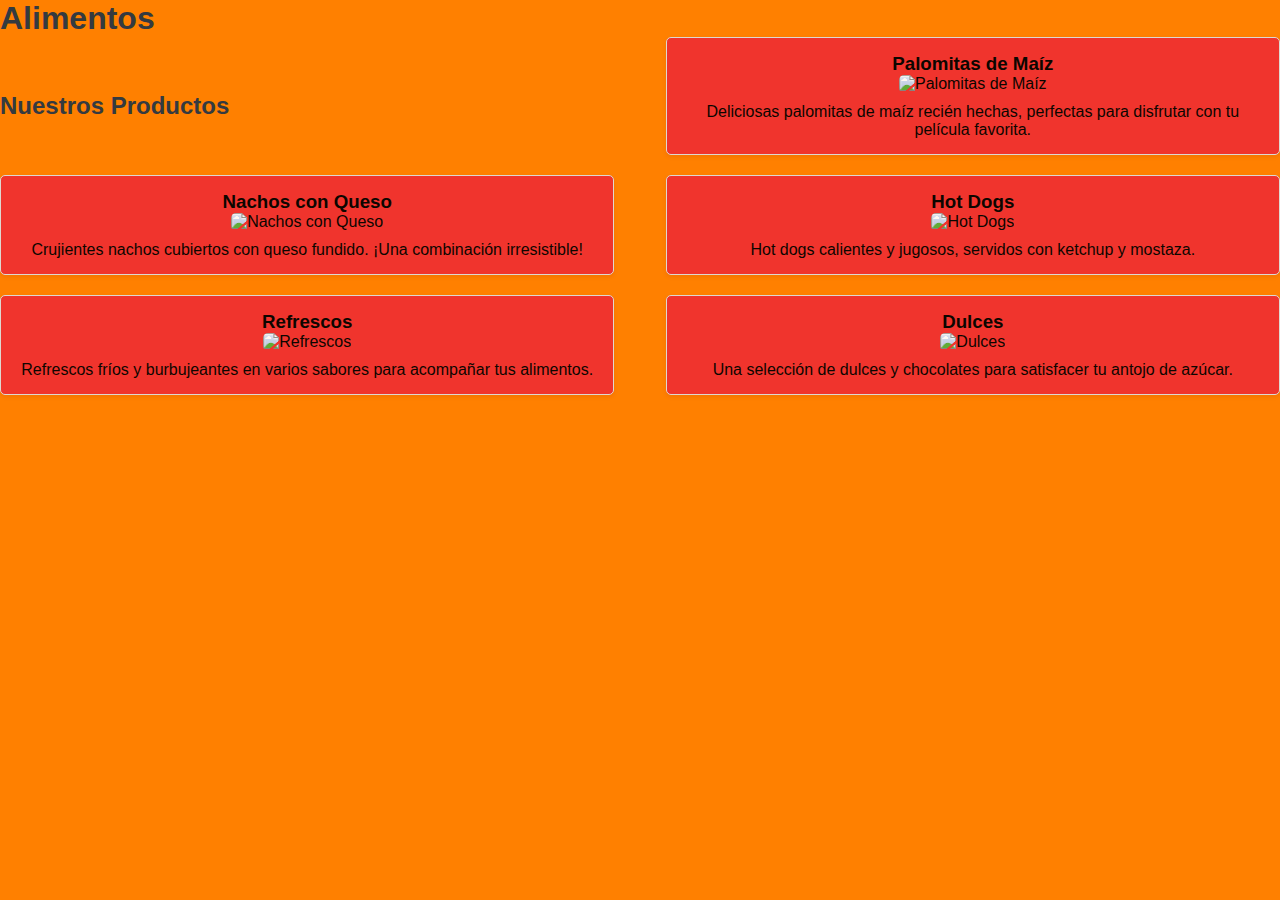
==== alimentos.html @ 3eee91eb "Se creo la página alimentos html y css" ====
<!DOCTYPE html> 
<html lang="es"> 
<head>
    <meta charset="UTF-8">
    <meta name="viewport" content="width=device-width, initial-scale=1.0">
    <title>Alimentos</title>
    <link rel="stylesheet" href="./alimentos.css">
</head>
<body>
    <header> <!--Encabezado de la página-->
        <h1>Alimentos</h1>
    </header>
    <div class="container"> <!--Contenedor centralizado para lo principal-->
        <h2>Nuestros Productos</h2>
        
        <div class="food-item"> <!--Estructura para cada articulo de comida-->
            <h3>Palomitas de Maíz</h3>
            <img src="https://blob-elmanana.tresite.com/images/2016/07/07/palomitas-maiz.jpg" alt="Palomitas de Maíz">
            <p>Deliciosas palomitas de maíz recién hechas, perfectas para disfrutar con tu película favorita.</p>
        </div>
        
        <div class="food-item">
            <h3>Nachos con Queso</h3>
            <img src="https://i.pinimg.com/564x/c3/87/c8/c387c8efd465331e096feb121f5e47f6.jpg" alt="Nachos con Queso">
            <p>Crujientes nachos cubiertos con queso fundido. ¡Una combinación irresistible!</p>
        </div>
        
        <div class="food-item">
            <h3>Hot Dogs</h3>
            <img src="https://cnnespanol.cnn.com/wp-content/uploads/2021/08/CNN-hotdog.jpeg?quality=100&strip=info" alt="Hot Dogs">
            <p>Hot dogs calientes y jugosos, servidos con ketchup y mostaza.</p>
        </div>
        
        <div class="food-item">
            <h3>Refrescos</h3>
            <img src="https://encrypted-tbn0.gstatic.com/images?q=tbn:ANd9GcS1hLvIku21JEisoZhgazq0jRsIlOnTPc2BbBH3Zp4Odw&s" alt="Refrescos">
            <p>Refrescos fríos y burbujeantes en varios sabores para acompañar tus alimentos.</p>
        </div>
        
        <div class="food-item">
            <h3>Dulces</h3>
            <img src="https://i.etsystatic.com/15937314/r/il/cfd832/4871305642/il_570xN.4871305642_qx4q.jpg" alt="Dulces">
            <p>Una selección de dulces y chocolates para satisfacer tu antojo de azúcar.</p>
        </div>
    </div>
</body>
</html>
---- alimentos.css ----
*{
    font-family: 'Franklin Gothic Medium', 'Arial Narrow', Arial, sans-serif;
    box-sizing: border-box;
    margin: 0;
    padding: 0;
} /*Fuente del texto para toda la página y un box para asegurar el padding y borde*/

body {
    background-color:#ff8000;
    margin: 0;
    padding: 0;
}

.header {
    background-color: #15344877;
    color: #ffffff;
    padding: 10px 0;
    text-align: center;
    border-radius: 30px;
    margin-bottom: 20px;
}

.container {
    display: flex;
    flex-direction: column;
    align-content: center;
    align-items: center;
}

h1, h2 {
    color: #343a40;
}
.food-item {
    background: #f03030;
    border: 1px solid #ddd;
    border-radius: 5px;
    padding: 15px;
    margin-bottom: 20px;
    box-shadow: 0 2px 4px rgba(140, 13, 13, 0.1);
    outline: 22px solid transparent; /*Define un contorno para resaltar los elementos*/
    position: relative; /*Posicionamiento relativo para colocar los elementos dentro del documento*/
    overflow: hidden; /*esconde el contenido que se desborde fuera del contenedor*/
    opacity: 0.95;/*Opacidad de lar cards*/
    display: flex;
    flex-direction: column;
    align-items: center;
    flex-shrink: 1; /*Los elementos se encojeran si es necesario*/
    flex-basis: auto; /*define el tamaño inicial antes que se distribuyan*/
}
.food-item img {
    max-width: 300px;
    height: auto;
    border-radius: 5px;
    display: block;
    margin: 0 auto 10px auto;
}
.food-item h3 {
    margin-top: 0;
}

.food-item p {
    text-align: center;
}

@media (min-width: 768px) {
    .container {
        flex-direction: row;
        flex-wrap: wrap;
        justify-content: space-between;
    }
    .food-item {
        width: 48%;
    }
}
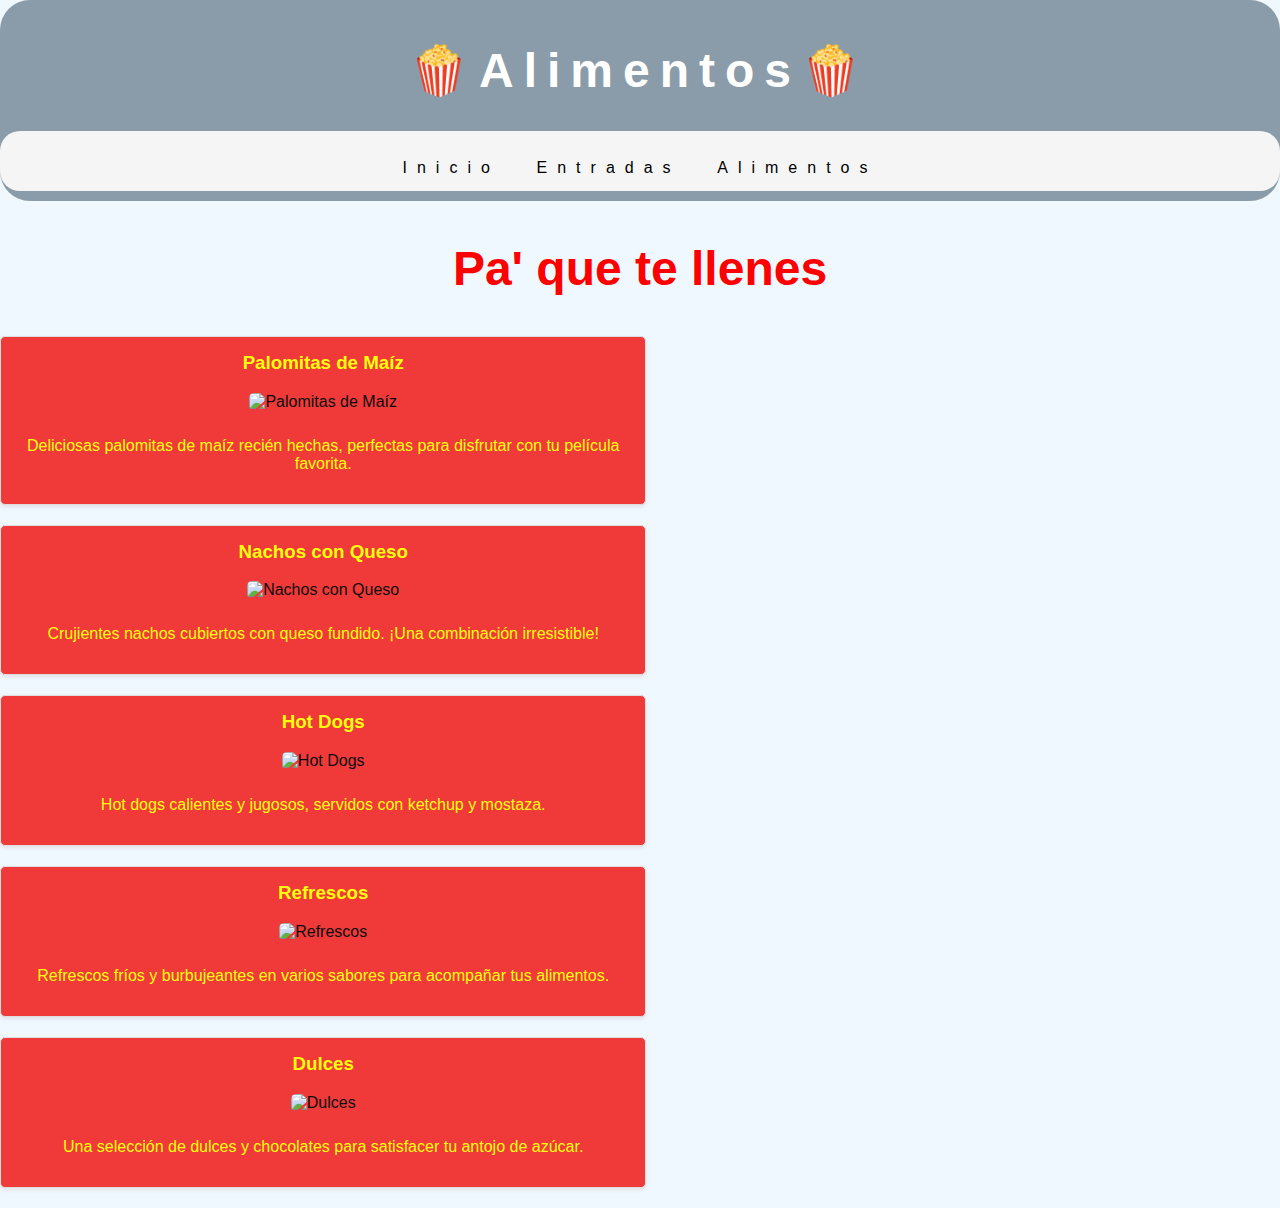
==== commit c66b0415: "Se agregaron ajustes finales" ====
--- a/alimentos.html
+++ b/alimentos.html
@@ -6,13 +6,19 @@
     <title>Alimentos</title>
     <link rel="stylesheet" href="./alimentos.css">
 </head>
+
 <body>
-    <header> <!--Encabezado de la página-->
-        <h1>Alimentos</h1>
-    </header>
-    <div class="container"> <!--Contenedor centralizado para lo principal-->
-        <h2>Nuestros Productos</h2>
-        
+    <header class="header">
+        <h1 class="cine-plus">🍿Alimentos🍿</h1>
+        <nav class="navbar">
+            <a href="./index.html">Inicio</a>
+            <a href="./formulario.html">Entradas</a>
+            <a href="./alimentos.html">Alimentos</a>
+        </nav>
+    </header> 
+    
+        <div class="productos"> <h2>Pa' que te llenes</h2> </div>
+        <div class="container"> <!--Contenedor centralizado para lo principal-->
         <div class="food-item"> <!--Estructura para cada articulo de comida-->
             <h3>Palomitas de Maíz</h3>
             <img src="https://blob-elmanana.tresite.com/images/2016/07/07/palomitas-maiz.jpg" alt="Palomitas de Maíz">
--- a/alimentos.css
+++ b/alimentos.css
@@ -1,34 +1,57 @@
 *{
     font-family: 'Franklin Gothic Medium', 'Arial Narrow', Arial, sans-serif;
-    box-sizing: border-box;
-    margin: 0;
-    padding: 0;
 } /*Fuente del texto para toda la página y un box para asegurar el padding y borde*/
 
 body {
-    background-color:#ff8000;
+    background-color:aliceblue;
     margin: 0;
     padding: 0;
+    box-sizing: border-box;
 }
-
+/*Estilos para el encabezado*/
 .header {
     background-color: #15344877;
     color: #ffffff;
     padding: 10px 0;
     text-align: center;
+    letter-spacing: 10px;
+    font-size: 1.5rem;
     border-radius: 30px;
     margin-bottom: 20px;
 }
+.header nav{
+    height: 20px;
+    background-color:  whitesmoke;
+   word-spacing: 20px;
+    padding: 20px;
+    word-spacing: 20px;
+    border-radius: 20px;
+}
 
+a {
+    text-decoration: none;
+    color: black;
+    font-size: 1rem;
+    
+}
+a:hover{
+      background-color: #f03030;
+      border-radius: 5px;
+       padding: 10px;
+}
+a:active{
+    color: whitesmoke;
+}
+.productos{
+    text-align: center;
+    font-size: 2rem;
+    color: red;
+}
 .container {
     display: flex;
-    flex-direction: column;
-    align-content: center;
-    align-items: center;
-}
-
-h1, h2 {
-    color: #343a40;
+    flex-wrap: wrap; /*Permite que los elementos se ajusten en pantallas más peqieñas*/
+    justify-content: space-between; /*Espaciado entre elementos*/
+    text-align: center;
 }
 .food-item {
     background: #f03030;
@@ -55,10 +78,12 @@
     margin: 0 auto 10px auto;
 }
 .food-item h3 {
+    color: yellow;
     margin-top: 0;
 }
 
 .food-item p {
+    color: yellow;
     text-align: center;
 }
 
